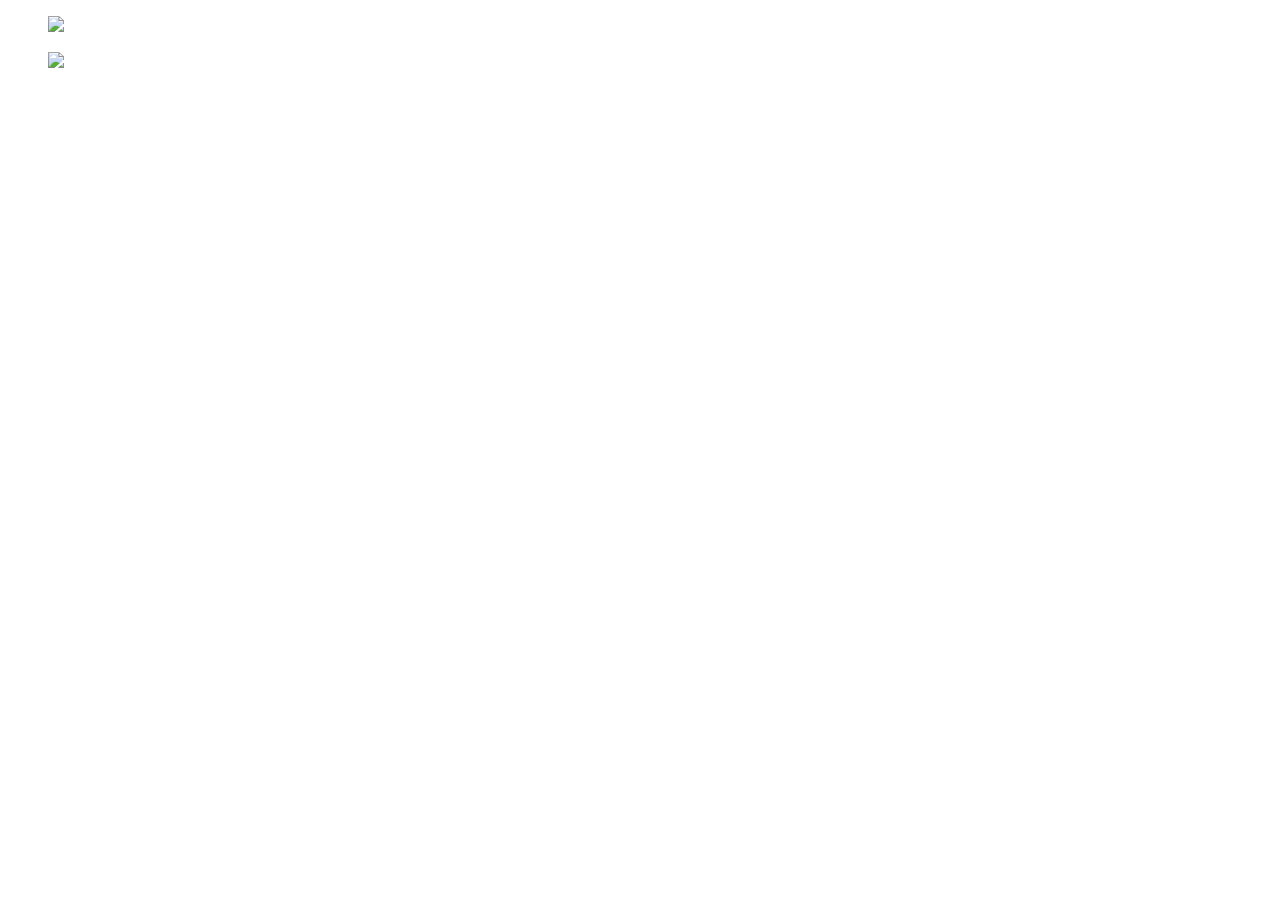
==== index.html @ 85fa4ce6 "Add files via upload" ====
<!DOCTYPE html>
<html lang="en">
<head>
    <meta charset="UTF-8">
    <title>Mercedes Training</title>
    <link type="text/css" rel="stylesheet" href="styles/index.css">
</head>
<body>
<section class="home">
 <header>

       <figure id="logo">
           <img src="./images/logo.jpg" />
       </figure >
       <figure id="banner">
           <img src="./images/banner1.jpg" />
       </figure>

 </header>
</section>
</body>
</html>
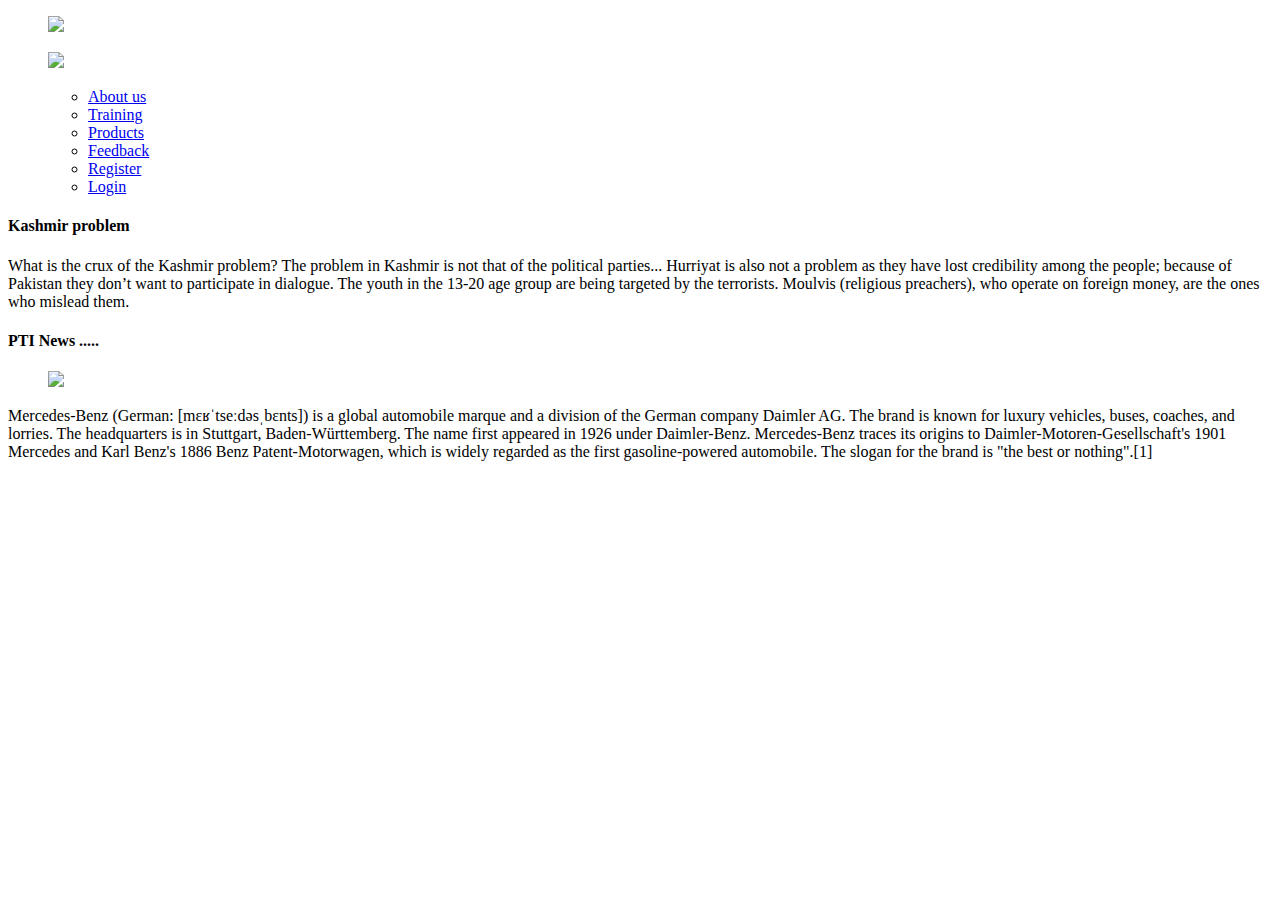
==== commit 1b2170d4: "Add files via upload" ====
--- a/index.html
+++ b/index.html
@@ -4,10 +4,12 @@
     <meta charset="UTF-8">
     <title>Mercedes Training</title>
     <link type="text/css" rel="stylesheet" href="styles/index.css">
+    <script type="text/javascript" src="scripts/index.js"></script>
 </head>
 <body>
 <section class="home">
  <header>
+
 
        <figure id="logo">
            <img src="./images/logo.jpg" />
@@ -16,7 +18,63 @@
            <img src="./images/banner1.jpg" />
        </figure>
 
+       <menu>
+          <ul>
+              <li>
+                 <a href="#"> About us </a>
+              </li>
+              <li>
+                  <a href="#">Training</a>
+              </li>
+              <li>
+                  <a href="#">Products</a>
+              </li>
+              <li>
+                  <a href="#"> Feedback</a>
+              </li>
+              <li>
+                  <a  id="register" href="#"> Register</a>
+              </li>
+              <li>
+                  <a href="#"> Login</a>
+              </li>
+          </ul>
+
+       </menu>
+
  </header>
+
+  <section class="content">
+      <article id="news">
+          <header>
+              <h4> Kashmir problem</h4>
+          </header>
+           <p >
+
+               What is the crux of the Kashmir problem?
+               The problem in Kashmir is not that of the political parties... Hurriyat is also not a problem as they have lost credibility among the people; because of Pakistan they don’t want to participate in dialogue. The youth in the 13-20 age group are being targeted by the terrorists. Moulvis (religious preachers), who operate on foreign money, are the ones who mislead them.
+           </p>
+          <footer>
+              <h4>PTI News .....</h4>
+          </footer>
+      </article>
+      <article id="aboutUs">
+
+             <figure>
+                 <img src="images/banner2.jpg">
+             </figure>
+             <p>
+                 Mercedes-Benz (German: [mɛʁˈtseːdəsˌbɛnts]) is a global automobile marque and a division of the German company Daimler AG. The brand is known for luxury vehicles, buses, coaches, and lorries. The headquarters is in Stuttgart, Baden-Württemberg. The name first appeared in 1926 under Daimler-Benz.
+
+                 Mercedes-Benz traces its origins to Daimler-Motoren-Gesellschaft's 1901 Mercedes and Karl Benz's 1886 Benz Patent-Motorwagen, which is widely regarded as the first gasoline-powered automobile. The slogan for the brand is "the best or nothing".[1]
+
+             </p>
+
+      </article>
+
+  </section>
+
+
 </section>
 </body>
 </html>